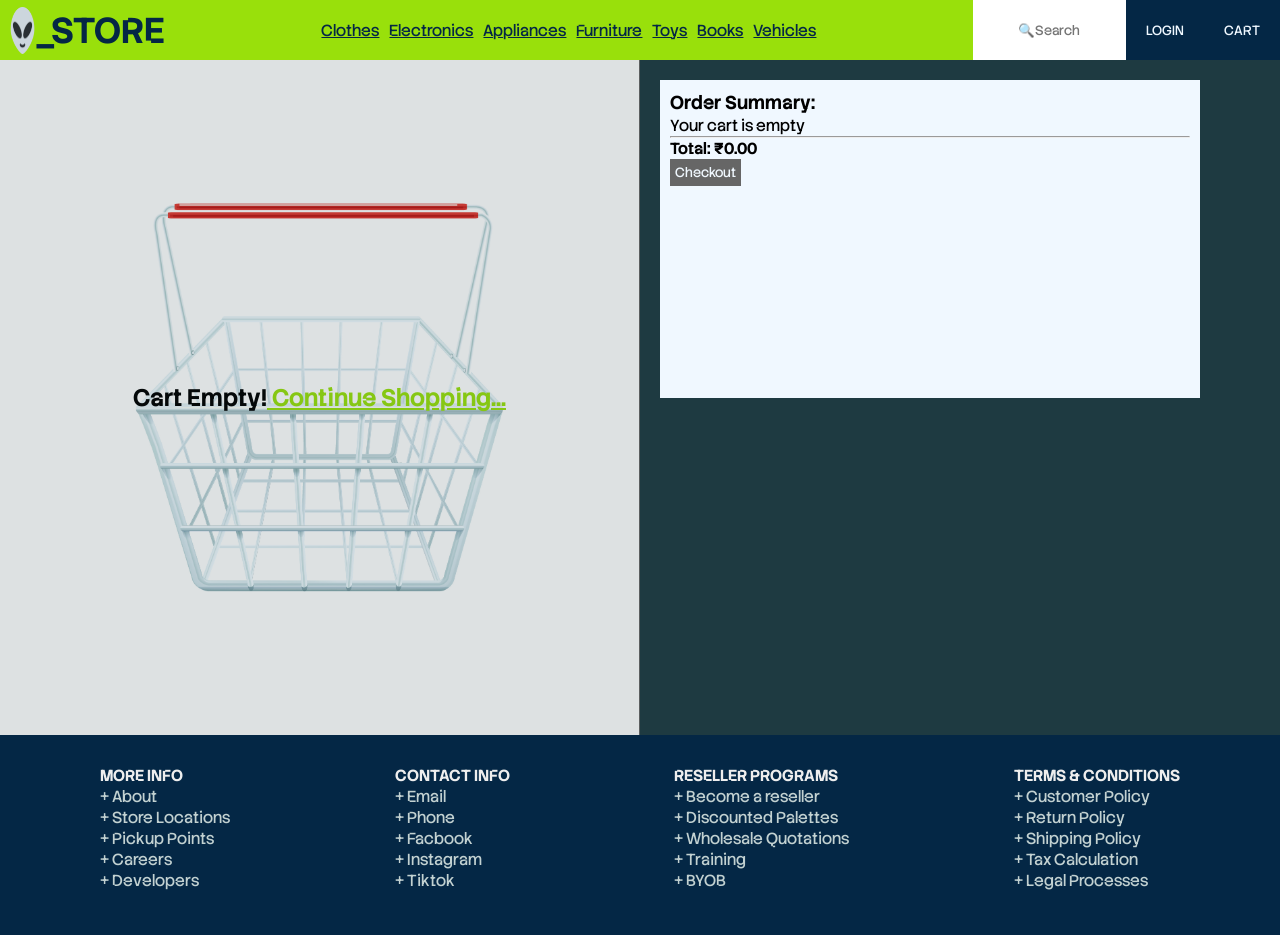
==== checkout.html @ e77f3b26 "edumoon e-commerce project files" ====
<!DOCTYPE html>
<html lang="en">
<head>
  <meta charset="UTF-8">
  <meta name="viewport" content="width=device-width, initial-scale=1.0">
  <title>Alien Store - Checkout</title>
  <link href="assets/img/favicon.png" rel="icon">
  <link rel="stylesheet" href="assets/css/styles.css">
  <link rel="preconnect" href="https://fonts.googleapis.com">
  <link rel="preconnect" href="https://fonts.gstatic.com" crossorigin>
  <link href="https://fonts.googleapis.com/css2?family=Stack+Sans+Notch:wght@200..700&display=swap" rel="stylesheet">
</head>
<body>
  <header>
    <nav class="nav nav-mobile-view">

      <div class="nav-mobile-menu-icon">
        <div></div>
        <div></div>
        <div></div>
      </div>

      <div class="logo">
          <a href="index.html" style="display: flex;" title="Alien Store"><img src="assets/img/logo.png" alt="Logo Image" width="25" height="auto"><h2 style="text-transform: uppercase;">_Store</h2></a>
      </div>

      <div class="nav-mobile-btns">
        <ul class="nav-mobile-icons">
          <a href="login.html"><img src="assets/img/user-w.png" alt="User Icon" title="Person icons created by Febrian Hidayat - Flaticon"></a>
          <a href="checkout.html"><img src="assets/img/cart-w.png" alt="Cart Icon" title="Retail icons created by Frey Wazza - Flaticon"></a>
        </ul>
      </div>

      <div class="nav-links">
        <ul>
          <li><a href="shop.html">Clothes</a></li>
          <li><a href="shop.html">Electronics</a></li>
          <li><a href="shop.html">Appliances</a></li>
          <li><a href="shop.html">Furniture</a></li>
          <li><a href="shop.html">Toys</a></li>
          <li><a href="shop.html">Books</a></li>
          <li><a href="shop.html">Vehicles</a></li>
        </ul>
      </div>

      <div class="nav-btns">

        <div class="nav-search" style="background-color:whitesmoke; width: 100%; height: 60px; color: #666;">
          <input type="text" style="height: 60px; border: none; text-align: center;" placeholder="&#x1F50D;Search">
        </div>

        <ul style="gap: 0.1px; height: 60px;">
          <a href="login.html" title="Login"><button>Login</button></a>
          <a href="checkout.html"><button type="button" id="open" title="View cart">Cart</button></a>
        </ul>

      </div>

    </nav>
  </header>
  <main class="checkout">
    <div style="display: flex; align-items: center; justify-content: center; background-image: url(assets/img/cart-empty.jpg); background-color: white; background-position: center; background-size: cover; background-repeat: no-repeat; opacity: 85%; width: 50%; height: 100%; padding: 20px; border-right: 1px solid #666; text-align: center;">
      <h2>Cart Empty!<a href="shop.html" style="color: rgb(153, 224, 11); text-decoration: underline;"> Continue Shopping...</a></h2>
    </div>
    <div style="width: 50%; height: 100%; padding: 20px;">
      <div style="background-color: aliceblue; width: 90%; height: 50%; padding: 10px;">
        <h3>Order Summary:</h3>
        <p>Your cart is empty</p><hr>
        <h4>Total: ₹0.00</h4>
        <button class="chk-btn">Checkout</button>
      </div>
    </div>
  </main>
  <footer>
    <div>
      <h4>More Info</h4>
      <p><a href="#">About</a></p>
      <p><a href="#">Store Locations</a></p>
      <p><a href="#">Pickup Points</a></p>
      <p><a href="#">Careers</a></p>
      <p><a href="#">Developers</a></p>
    </div>
    <div>
      <h4>Contact Info</h4>
      <p><a href="mailto:someone@example.com">Email</a></p>
      <p><a href="tel:+911234567890">Phone</a></p>
      <p><a href="#">Facbook</a></p>
      <p><a href="#">Instagram</a></p>
      <p><a href="#">Tiktok</a></p>
    </div>
    <div>
      <h4>Reseller Programs</h4>
      <p><a href="#">Become a reseller</a></p>
      <p><a href="#">Discounted Palettes</a></p>
      <p><a href="#">Wholesale Quotations</a></p>
      <p><a href="#">Training</a></p>
      <p><a href="#">BYOB</a></p>
    </div>
    <div>
      <h4>Terms & Conditions</h4>
      <p><a href="#">Customer Policy</a></p>
      <p><a href="#">Return Policy</a></p>
      <p><a href="#">Shipping Policy</a></p>
      <p><a href="#">Tax Calculation</a></p>
      <p><a href="#">Legal Processes</a></p>
    </div>
  </footer>
</body>
</html>
---- assets/css/styles.css ----
* {
  margin: 0;
  padding: 0;
  box-sizing: border-box;
  font-family: "Stack Sans Notch", sans-serif;
  font-optical-sizing: auto;
  font-style: normal;
}

:root {
  --primary-color: rgb(153, 224, 11);
  --secondary-color: rgb(4, 39, 69);
  --accent-color: aliceblue;
  --background-color: rgb(30, 58, 65);
}

body {
  overflow-x: hidden;
	background-color: var(--background-color);
  padding-top: 60px;
}

a {
  text-decoration: none;
}

.nav-mobile-menu-icon, .nav-mobile-btns {
  display: none;
}

.logo a {
  font-size: x-large;
}

nav {
  display: flex;
  align-items: center;
  justify-content: space-between;
  position: fixed;
  top: 0;
  background-color: var(--primary-color);
  width: 100%;
  height: 60px;
  z-index: 1000;
  float: left;
  padding: 5px 0 5px 10px;
}

nav div {
  display: flex;
  align-items: center;
  justify-content: space-between;
}

nav div ul {
  display: flex;
  list-style: none;
  gap: 10px;
}

nav a {
  color: var(--secondary-color);
}

nav ul a {
  text-decoration: underline;
}

nav a:hover {
  color: rgb(255, 255, 255);
}

nav button {
  background-color: var(--secondary-color);
  color: var(--accent-color);
  border: none;
  padding: 10px 20px;
  cursor: pointer;
  height: 100%;
  font-family: inherit;
  text-transform: uppercase;
}

nav button:hover {
  background-color: #666;
  color: var(--accent-color);
}

.hero {
  height: 100vh;
  display: flex;
  align-items: center;
  justify-content: center;
}

.checkout {
  height: 75vh;
  display: flex;
  align-items: center;
  justify-content: center;
}

.checkout .chk-btn {
  font-family: inherit;
  border: none;
  padding: 5px;
  cursor: pointer;
  background-color: #666;
  color: var(--accent-color);
}

.checkout .chk-btn:hover {
  background-color: var(--primary-color);
  color: #666;
}

.login {
  height: 75vh;
  display: flex;
  align-items: center;
  justify-content: center;
}

.login div button:hover {
  background-color: var(--primary-color);
  color: #666;
}

.card-items {
  display: grid;
  grid-template-columns: repeat(4, 1fr);
  grid-template-rows: auto;
  gap: 30px;
  margin: 20px;
  padding: 10px;
}

.card {
  background-color: var(--accent-color);
  box-shadow: 0 4px 8px rgb(0, 0, 0, 0.1);
  width: 300px;
  padding: 15px;
}

.card-img {
  width: 100%;
  height: auto;
  display: block;
}

.card-content {
  padding: 15px;
}

.card-title {
  margin: 0 0 8px;
  font-size: 1.5em;
}

.card-price {
  color: #666;
  line-height: 1.4;
}

.card-button {
  background-color: var(--primary-color);
  color: rgb(4, 39, 69);
  border: none;
  padding: 10px 20px;
  cursor: pointer;
  margin-top: 10px;
  font-family: inherit;
}

.card-button:hover {
  background-color: var(--secondary-color);
  color: var(--accent-color);
}

.shop {
  display: flex;
}

.shop .card-items {
  right: 0;
  width: 80%;
  grid-template-columns: repeat(3, 1fr);
}

.filter {
  /* position: fixed; */
  /* overscroll-behavior: contain; */
  left: 0;
  top: 40;
  overflow: hidden;
  z-index: 500;
  width: 20%;
  height: 90vh;
  overflow-y: auto;
  background-color: var(--accent-color);
}

.filter-title {
  background-color: var(--secondary-color);
  color: aliceblue;
}

.filter-list {
  display: flex;
  flex-direction: column;
  color: var(--secondary-color);
}


.filter div h4 {
  padding-left: 5px;
}

.filter input {
  margin: 5px;
}

.filter button:hover {
  background-color: #666;
  color: var(--accent-color);
}

footer {
  display: flex;
  align-items: start;
  justify-content: space-between;
  height: 200px;
  padding: 30px 100px;
  background-color: var(--secondary-color);
  color: var(--accent-color);
}

footer h4 {
  text-transform: uppercase;
  color: rgb(238, 238, 238);
}

footer a {
  color: rgb(194, 209, 209);
}

footer a:hover {
  color: rgb(90, 201, 201);
}

footer a::before {
  content: "+ ";
}

#toggle-menu {
  display: none;
}

@media screen and (max-width: 600px) {
  .nav {
    padding: 0 5px;
  }

  .nav-links, .nav-search, .nav-btns {
    display: none;
  }

  /* .nav-mobile-view {
    justify-content: space-between;
  } */

  /* Burger menu (...in progress)
  .nav-mobile-menu-icon {
    position: absolute;
    top: 5em;
    right: 5%;
    margin-left: -2em;
    margin-top: -45px;
    width: 2em;
    height: 45px;
    z-index: 5;
  }

  .nav-mobile-menu-icon div {
    position: relative;
    width: 3em;
    height: 7px;
    border-radius: 3px;
    background-color: #f8982b;
    margin-top: 8px;
    transition: all 0.3s ease-in-out;
  }

  Burger menu animation
  #toggle-menu:checked + .nav-mobile-menu-icon .nav-top {
    transform: rotate(-45deg);
    margin-top: 25px;
  }

  #toggle-menu:checked + .nav-mobile-menu-icon .nav-bottom {
    opacity: 0;
    transform: rotate(45deg);
  }

  #toggle-menu:checked + .nav-mobile-menu-icon .nav-middle {
    transform: rotate(45deg);
    margin-top: -7px;
  }

  #toggle-menu:checked + .nav-mobile-menu-icon + .nav-links {
    top: 0;
    transform: scale(1);
  } */

  .nav-mobile-menu-icon {
    display: flex;
    background-color: var(--secondary-color);
    height: 50px;
    width: 50px;
    z-index: 5px;
  }

  .nav-mobile-menu-icon div {
    background-color: aliceblue;
    width: 30px;
    height: 3px;
    z-index: 10px;
  }

  .nav-mobile-btns {
    display: flex;
    align-items: center;
    justify-content: center;
  }

  .nav-mobile-icons {
    gap: 5px;
  }

  .nav-mobile-icons a {
    background-color: var(--secondary-color);
    height: 50px;
    width: 50px;
  }

  .nav-mobile-icons a:hover {
    background-color: #666;
  }

  .nav-mobile-icons img {
    width: 30px;
    height: auto;
    display: block;
    margin: 8px auto;
  }

  .card-items {
    grid-template-columns: repeat(1, 1fr);
  }

  .shop .card-items {
    grid-template-columns: repeat(1, 1fr);
    width: 100%;
  }

  .card {
    width: 100%;
  }

  .filter {
    display: none;
  }

  footer {
    flex-direction: column;
    height: fit-content;
  }

  footer div {
    padding: 7px 0;
  }
}
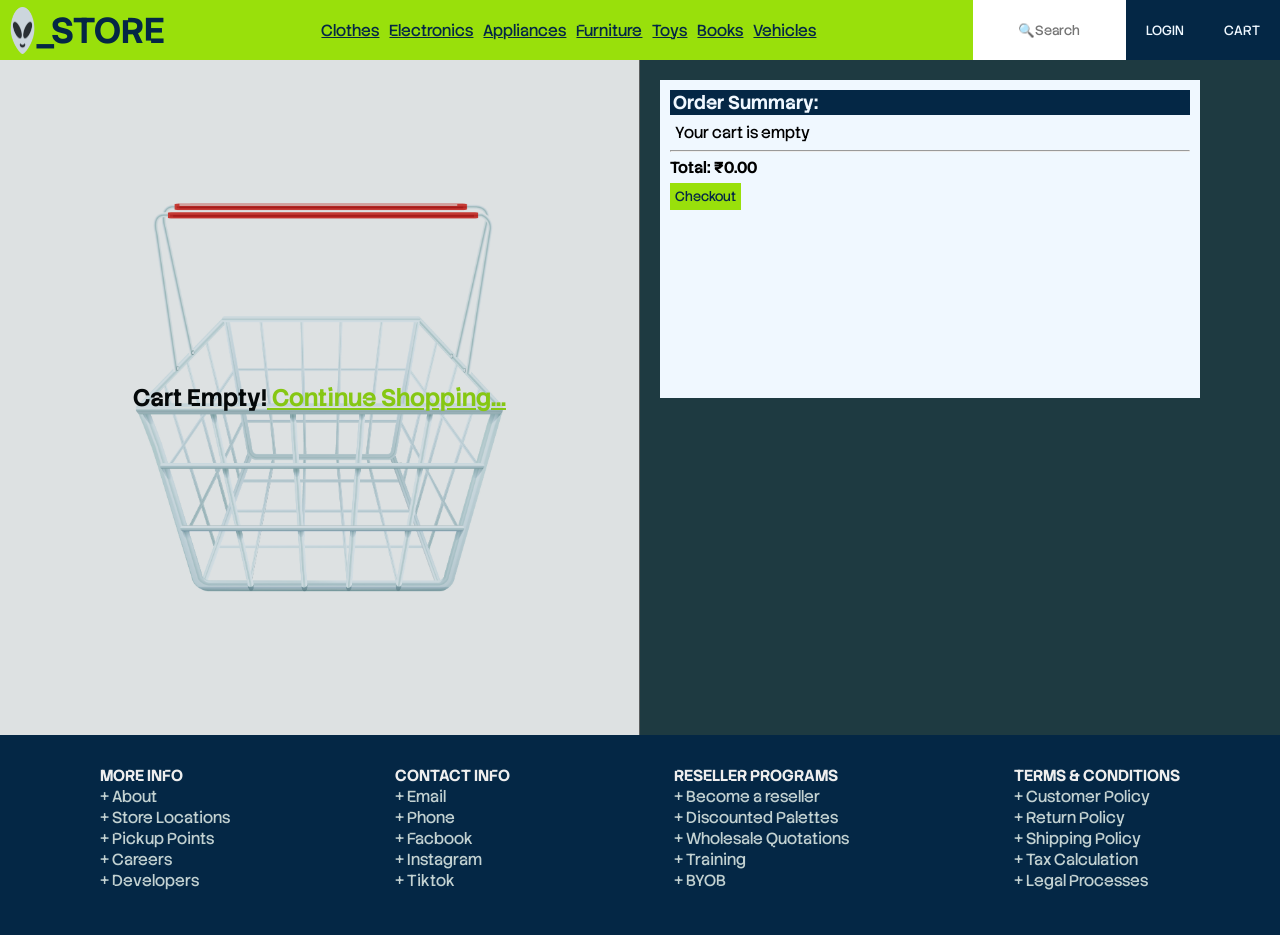
==== commit f3ff6e4d: "checkout page for mobile fine-tuned" ====
--- a/checkout.html
+++ b/checkout.html
@@ -59,14 +59,14 @@
     </nav>
   </header>
   <main class="checkout">
-    <div style="display: flex; align-items: center; justify-content: center; background-image: url(assets/img/cart-empty.jpg); background-color: white; background-position: center; background-size: cover; background-repeat: no-repeat; opacity: 85%; width: 50%; height: 100%; padding: 20px; border-right: 1px solid #666; text-align: center;">
-      <h2>Cart Empty!<a href="shop.html" style="color: rgb(153, 224, 11); text-decoration: underline;"> Continue Shopping...</a></h2>
+    <div class="checkout-cart-img" style="background-image: url(assets/img/cart-empty.jpg)">
+      <h2>Cart Empty!<a href="shop.html"> Continue Shopping...</a></h2>
     </div>
-    <div style="width: 50%; height: 100%; padding: 20px;">
-      <div style="background-color: aliceblue; width: 90%; height: 50%; padding: 10px;">
-        <h3>Order Summary:</h3>
-        <p>Your cart is empty</p><hr>
-        <h4>Total: ₹0.00</h4>
+    <div class="checkout-summary">
+      <div class="checkout-summary-box">
+        <h3 style="background-color: var(--secondary-color); color: aliceblue; padding-left: 3px;">Order Summary:</h3>
+        <p style="padding: 7px 0 7px 5px;">Your cart is empty</p><hr>
+        <h4 style="padding: 5px 0;">Total: ₹0.00</h4>
         <button class="chk-btn">Checkout</button>
       </div>
     </div>
--- a/assets/css/styles.css
+++ b/assets/css/styles.css
@@ -93,11 +93,75 @@
   justify-content: center;
 }
 
+.hero div {
+  width: 50%;
+  height: 100%;
+  display: grid;
+  align-items: center;
+  background-color: beige;
+  padding: 0 10px;
+  color: var(--secondary-color);
+}
+
+.hero h1 {
+  font-size: 100px;
+}
+
+.hero p {
+  font-size: 1.75rem;
+}
+
+.hero a {
+  color: var(--primary-color);
+  text-decoration: underline;
+  padding-top: 10px;
+}
+
+.hero a:hover {
+  color: var(--secondary-color);
+}
+
+.hero img {
+  width: 50%;
+  height: 100%;
+}
+
 .checkout {
   height: 75vh;
   display: flex;
   align-items: center;
   justify-content: center;
+}
+
+.checkout-cart-img {
+  display: flex;
+  align-items: center;
+  justify-content: center;
+  background-color: white;
+  background-position: center;
+  background-size: cover;
+  background-repeat: no-repeat;
+  opacity: 85%;
+  width: 50%;
+  height: 100%;
+  padding: 20px;
+  border-right: 1px solid #666;
+  text-align: center;
+}
+
+.checkout-summary {
+   width: 50%;
+   height: 100%;
+   padding: 20px;
+}
+
+.checkout a {
+  color: var(--primary-color);
+  text-decoration: underline;
+}
+
+.checkout a:hover {
+  color: var(--secondary-color);
 }
 
 .checkout .chk-btn {
@@ -105,13 +169,20 @@
   border: none;
   padding: 5px;
   cursor: pointer;
-  background-color: #666;
-  color: var(--accent-color);
+  background-color: var(--primary-color);
+  color: var(--secondary-color);
 }
 
 .checkout .chk-btn:hover {
-  background-color: var(--primary-color);
-  color: #666;
+  background-color: var(--secondary-color);
+  color: var(--accent-color);
+}
+
+.checkout-summary-box {
+  background-color: aliceblue;
+  width: 90%;
+  height: 50%;
+  padding: 10px;
 }
 
 .login {
@@ -121,10 +192,29 @@
   justify-content: center;
 }
 
+.login div {
+  background-color: aliceblue;
+  width: 500px;
+  text-align: center;
+  text-transform: uppercase;
+}
+
+.login div button {
+  border: none;
+  font-family: inherit;
+  padding: 5px;
+  background-color: var(--primary-color);
+  color: var(--secondary-color);
+  margin: 10px 0;
+}
+
 .login div button:hover {
-  background-color: var(--primary-color);
-  color: #666;
-}
+  background-color: var(--secondary-color);
+  color: var(--accent-color);
+  cursor: pointer;
+}
+
+/* .login div button:click {} */
 
 .card-items {
   display: grid;
@@ -354,6 +444,36 @@
     margin: 8px auto;
   }
 
+  .hero {
+    height: max-content;
+    display: flex;
+    flex-direction: column-reverse;
+  }
+
+  .hero div {
+    height: max-content;
+    width: 100%;
+  }
+
+  .hero h1 {
+    margin: 7px 0 5px 0;
+    font-size: 2.5rem;
+  }
+
+  .hero p {
+    margin: 5px 0 10px 0;
+    font-size: 1.5rem;
+  }
+
+  .hero img {
+    width: 100%;
+    height: auto;
+  }
+
+  .login div {
+    width: 80%;
+  }
+
   .card-items {
     grid-template-columns: repeat(1, 1fr);
   }
@@ -369,6 +489,25 @@
 
   .filter {
     display: none;
+  }
+
+  .checkout {
+    display: flex;
+    flex-direction: column;
+  }
+
+  .checkout-cart-img {
+    width: 100%;
+  }
+
+  .checkout-summary {
+    width: 100%;
+    padding: 10px;
+  }
+
+  .checkout-summary-box {
+    width: 100%;
+    height: max-content;
   }
 
   footer {
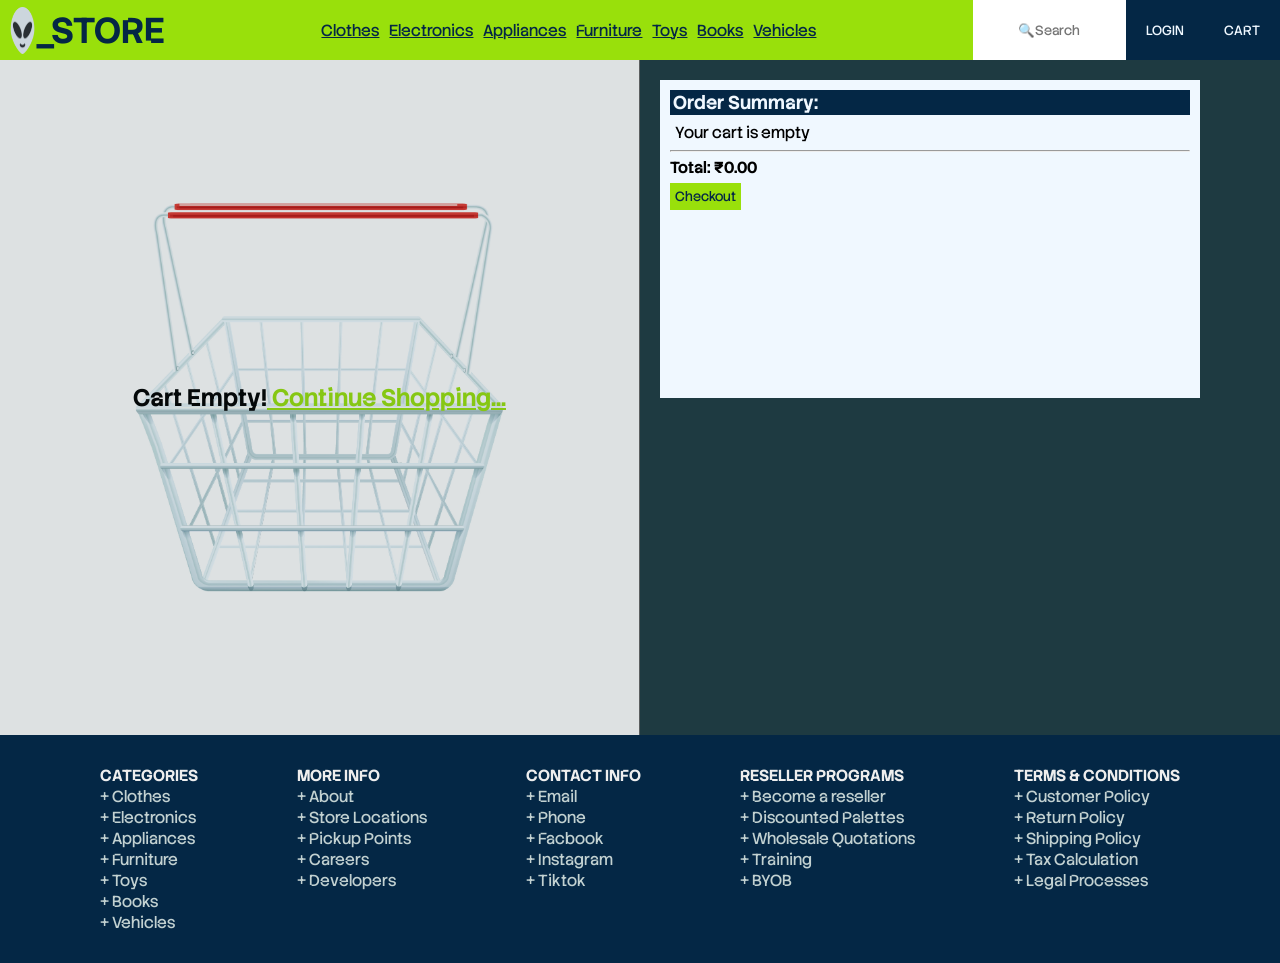
==== commit 4526ad58: "categories links added to footer" ====
--- a/checkout.html
+++ b/checkout.html
@@ -73,6 +73,16 @@
   </main>
   <footer>
     <div>
+      <h4>Categories</h4>
+      <p><a href="shop.html">Clothes</a></p>
+      <p><a href="shop.html">Electronics</a></p>
+      <p><a href="shop.html">Appliances</a></p>
+      <p><a href="shop.html">Furniture</a></p>
+      <p><a href="shop.html">Toys</a></p>
+      <p><a href="shop.html">Books</a></p>
+      <p><a href="shop.html">Vehicles</a></p>
+    </div>
+    <div>
       <h4>More Info</h4>
       <p><a href="#">About</a></p>
       <p><a href="#">Store Locations</a></p>
--- a/assets/css/styles.css
+++ b/assets/css/styles.css
@@ -319,7 +319,7 @@
   display: flex;
   align-items: start;
   justify-content: space-between;
-  height: 200px;
+  height: max-content;
   padding: 30px 100px;
   background-color: var(--secondary-color);
   color: var(--accent-color);
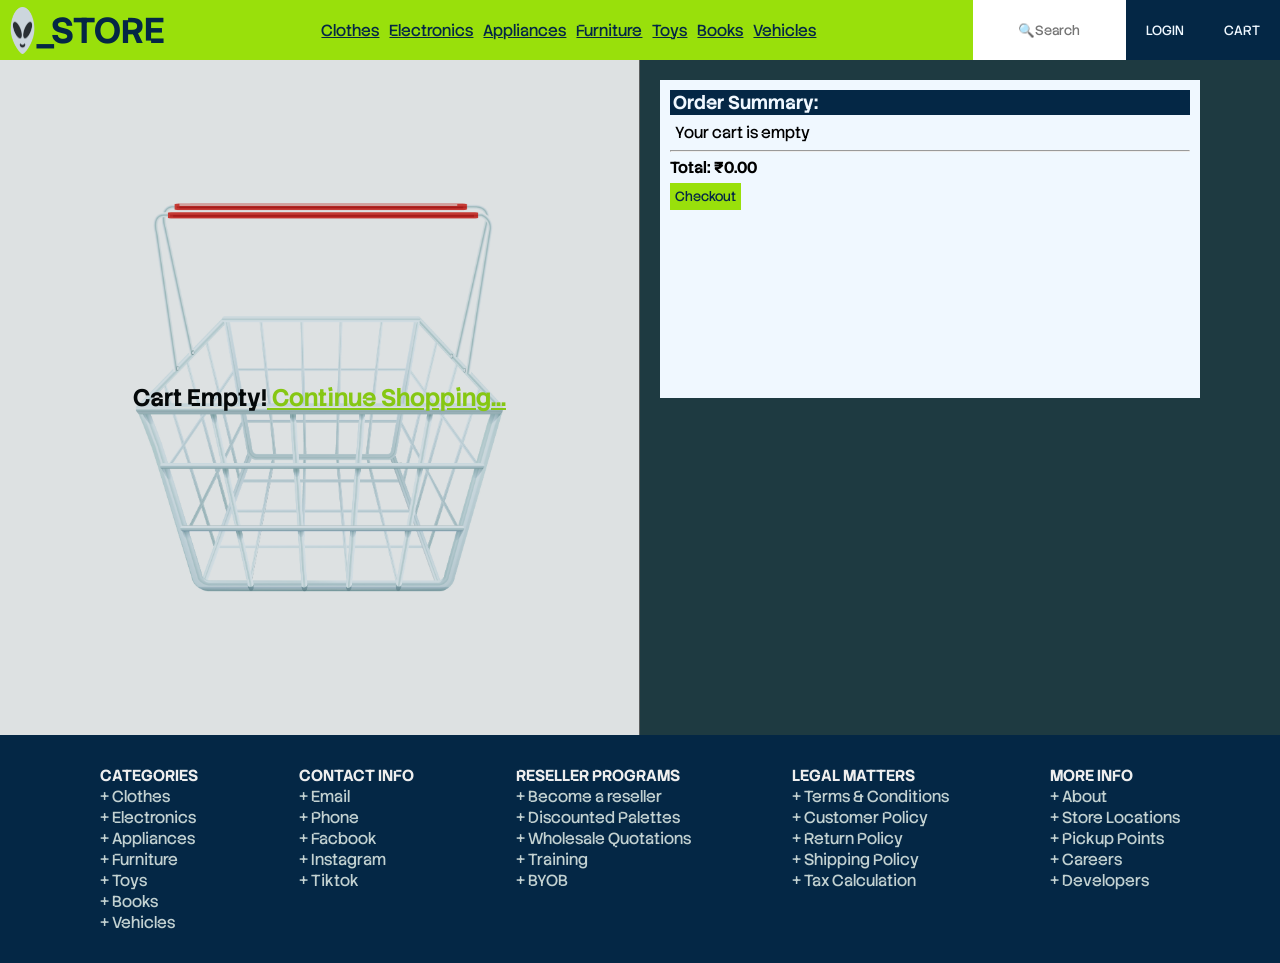
==== commit 34ff9091: "footer updated and navbar /burger/ menu completed" ====
--- a/checkout.html
+++ b/checkout.html
@@ -15,9 +15,26 @@
     <nav class="nav nav-mobile-view">
 
       <div class="nav-mobile-menu-icon">
-        <div></div>
-        <div></div>
-        <div></div>
+
+        <input style="display: none;" id="toggle" type="checkbox"></input>
+        <label for="toggle" class="burger-menu">
+          <div class="menu-btn-top"></div>
+          <div class="menu-btn-middle"></div>
+          <div class="menu-btn-bottom"></div>
+        </label>
+
+        <div class="nav-mobile-links-wrapper">
+          <ul>
+            <li><a href="shop.html">Clothes</a></li>
+            <li><a href="shop.html">Electronics</a></li>
+            <li><a href="shop.html">Appliances</a></li>
+            <li><a href="shop.html">Furniture</a></li>
+            <li><a href="shop.html">Toys</a></li>
+            <li><a href="shop.html">Books</a></li>
+            <li><a href="shop.html">Vehicles</a></li>
+          </ul>
+        </div>
+
       </div>
 
       <div class="logo">
@@ -83,14 +100,6 @@
       <p><a href="shop.html">Vehicles</a></p>
     </div>
     <div>
-      <h4>More Info</h4>
-      <p><a href="#">About</a></p>
-      <p><a href="#">Store Locations</a></p>
-      <p><a href="#">Pickup Points</a></p>
-      <p><a href="#">Careers</a></p>
-      <p><a href="#">Developers</a></p>
-    </div>
-    <div>
       <h4>Contact Info</h4>
       <p><a href="mailto:someone@example.com">Email</a></p>
       <p><a href="tel:+911234567890">Phone</a></p>
@@ -107,12 +116,20 @@
       <p><a href="#">BYOB</a></p>
     </div>
     <div>
-      <h4>Terms & Conditions</h4>
+      <h4>Legal Matters</h4>
+      <p><a href="#">Terms & Conditions</a></p>
       <p><a href="#">Customer Policy</a></p>
       <p><a href="#">Return Policy</a></p>
       <p><a href="#">Shipping Policy</a></p>
       <p><a href="#">Tax Calculation</a></p>
-      <p><a href="#">Legal Processes</a></p>
+    </div>
+    <div>
+      <h4>More Info</h4>
+      <p><a href="#">About</a></p>
+      <p><a href="#">Store Locations</a></p>
+      <p><a href="#">Pickup Points</a></p>
+      <p><a href="#">Careers</a></p>
+      <p><a href="#">Developers</a></p>
     </div>
   </footer>
 </body>
--- a/assets/css/styles.css
+++ b/assets/css/styles.css
@@ -49,7 +49,6 @@
 nav div {
   display: flex;
   align-items: center;
-  justify-content: space-between;
 }
 
 nav div ul {
@@ -358,64 +357,70 @@
   /* .nav-mobile-view {
     justify-content: space-between;
   } */
-
-  /* Burger menu (...in progress)
-  .nav-mobile-menu-icon {
-    position: absolute;
-    top: 5em;
-    right: 5%;
-    margin-left: -2em;
-    margin-top: -45px;
-    width: 2em;
-    height: 45px;
-    z-index: 5;
-  }
-
-  .nav-mobile-menu-icon div {
-    position: relative;
-    width: 3em;
-    height: 7px;
-    border-radius: 3px;
-    background-color: #f8982b;
-    margin-top: 8px;
-    transition: all 0.3s ease-in-out;
-  }
-
-  Burger menu animation
-  #toggle-menu:checked + .nav-mobile-menu-icon .nav-top {
-    transform: rotate(-45deg);
-    margin-top: 25px;
-  }
-
-  #toggle-menu:checked + .nav-mobile-menu-icon .nav-bottom {
-    opacity: 0;
-    transform: rotate(45deg);
-  }
-
-  #toggle-menu:checked + .nav-mobile-menu-icon .nav-middle {
-    transform: rotate(45deg);
-    margin-top: -7px;
-  }
-
-  #toggle-menu:checked + .nav-mobile-menu-icon + .nav-links {
-    top: 0;
-    transform: scale(1);
-  } */
-
+ 
   .nav-mobile-menu-icon {
     display: flex;
+    align-items: center;
+    justify-content: center;
     background-color: var(--secondary-color);
     height: 50px;
     width: 50px;
-    z-index: 5px;
-  }
-
-  .nav-mobile-menu-icon div {
+    z-index: 7;
+  }
+
+  /**  Burger Menu Styling  **/
+  .burger-menu {
+    position: absolute;
+    z-index: 7;
+  }
+
+  .burger-menu div {
     background-color: aliceblue;
-    width: 30px;
-    height: 3px;
-    z-index: 10px;
-  }
+    width: 2em;
+    height: 5px;
+    margin: 7px 0;
+    transition: all 0.3s ease-in-out;
+  }
+
+  .nav-mobile-links-wrapper {
+    display: none;
+  }
+
+  /* .nav-mobile-links-wrapper {
+    position: fixed;
+    width: 100vh;
+    height: 100vh;
+    background-color: var(--secondary-color);
+    padding: 0 0 0 3em;
+    right: -100%; left: 0; top: 0; bottom: 0;
+    z-index: 500;
+    transition: all 0.3s ease-in-out;
+  }
+
+  .nav-mobile-links-wrapper ul {
+    display: inline-block;
+    color: var(--primary-color);
+    font-size: 2rem;
+    gap: 3px;
+  } */
+
+  /**  Animations  **/
+  #toggle:checked + .burger-menu .menu-btn-top {
+    transform: rotate(-45deg);
+    margin-top: 18px;
+  }
+  #toggle:checked + .burger-menu .menu-btn-bottom {
+    opacity: 0;
+    transform: rotate(45deg);
+  }
+  #toggle:checked + .burger-menu .menu-btn-middle {
+    transform: rotate(45deg);
+    margin-top: -11px;
+  }
+
+  #toggle:checked + .burger-menu + .nav-mobile-links-wrapper {
+    right: 0;
+  } /** end-of-burger-menu-styling **/
 
   .nav-mobile-btns {
     display: flex;
